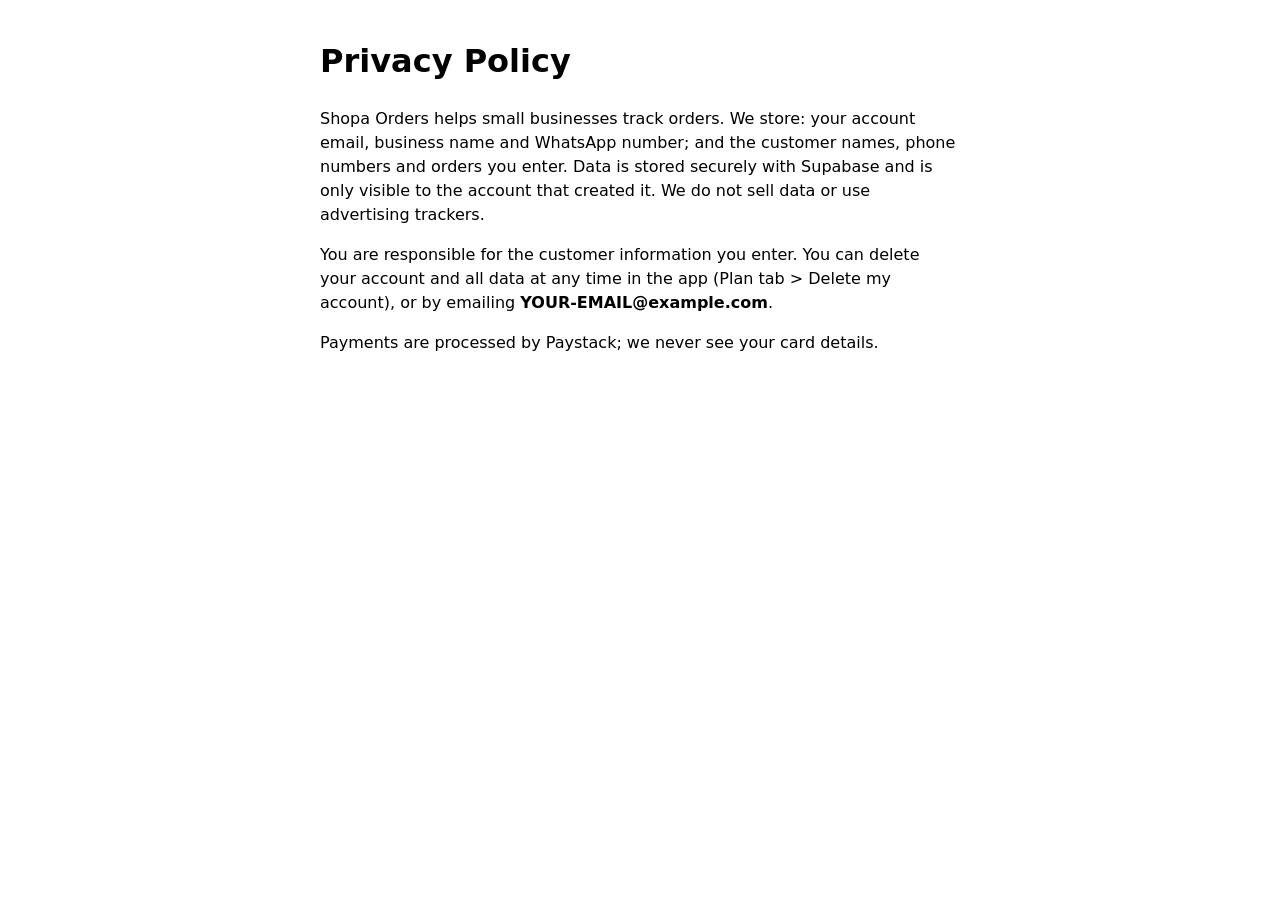
==== privacy.html @ 6ee58ea8 "Shopa Orders first version" ====
<!doctype html><meta charset=utf-8><meta name=viewport content="width=device-width,initial-scale=1"><title>Privacy Policy – Shopa Orders</title><body style="font:16px system-ui;max-width:640px;margin:auto;padding:16px;line-height:1.5"><h1>Privacy Policy</h1>
<p>Shopa Orders helps small businesses track orders. We store: your account email, business name and WhatsApp number; and the customer names, phone numbers and orders you enter. Data is stored securely with Supabase and is only visible to the account that created it. We do not sell data or use advertising trackers.</p>
<p>You are responsible for the customer information you enter. You can delete your account and all data at any time in the app (Plan tab > Delete my account), or by emailing <b>YOUR-EMAIL@example.com</b>.</p><p>Payments are processed by Paystack; we never see your card details.</p></body>
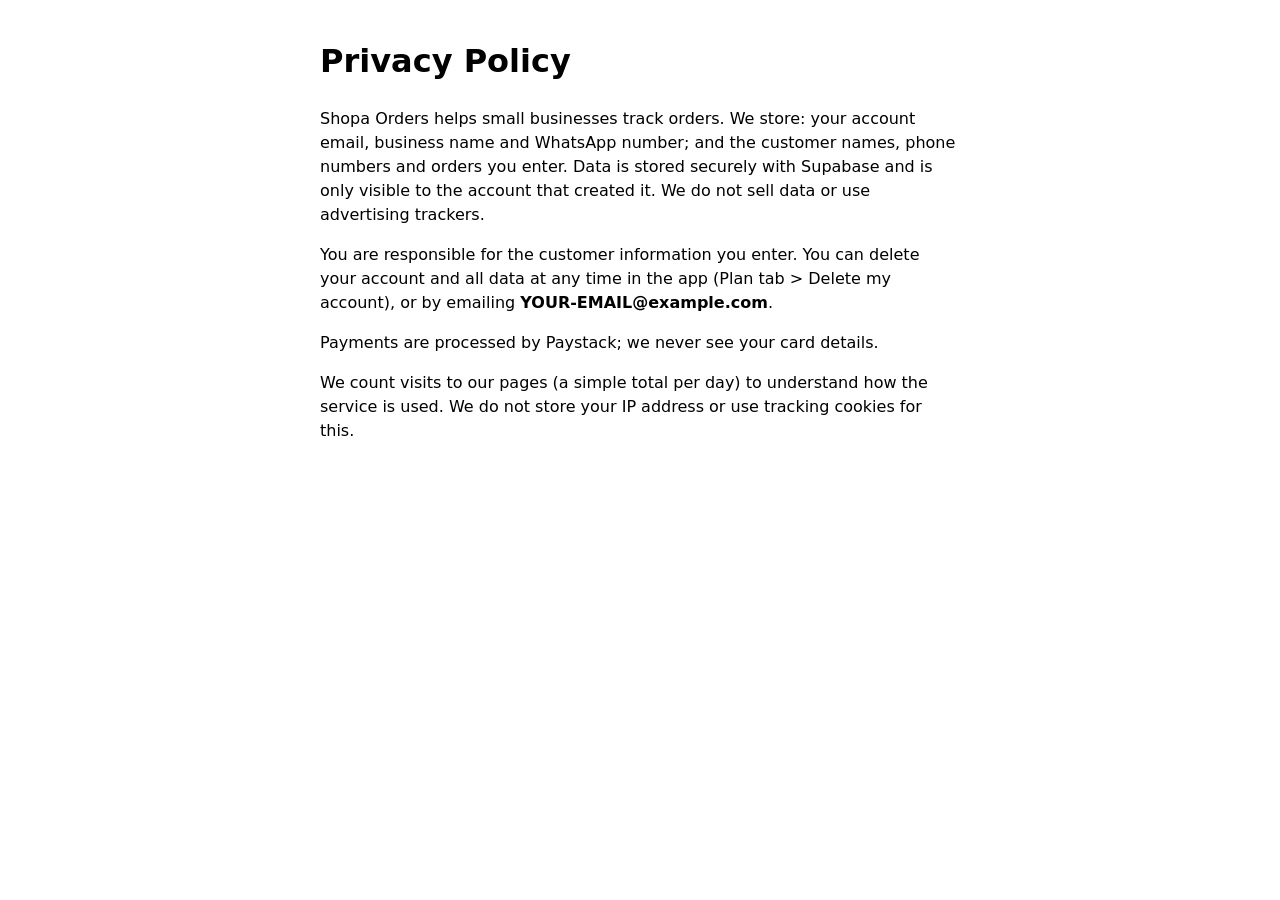
==== commit 2f34fcc8: "Admin dashboard" ====
--- a/privacy.html
+++ b/privacy.html
@@ -1,3 +1,3 @@
 <!doctype html><meta charset=utf-8><meta name=viewport content="width=device-width,initial-scale=1"><title>Privacy Policy – Shopa Orders</title><body style="font:16px system-ui;max-width:640px;margin:auto;padding:16px;line-height:1.5"><h1>Privacy Policy</h1>
 <p>Shopa Orders helps small businesses track orders. We store: your account email, business name and WhatsApp number; and the customer names, phone numbers and orders you enter. Data is stored securely with Supabase and is only visible to the account that created it. We do not sell data or use advertising trackers.</p>
-<p>You are responsible for the customer information you enter. You can delete your account and all data at any time in the app (Plan tab > Delete my account), or by emailing <b>YOUR-EMAIL@example.com</b>.</p><p>Payments are processed by Paystack; we never see your card details.</p></body>
+<p>You are responsible for the customer information you enter. You can delete your account and all data at any time in the app (Plan tab > Delete my account), or by emailing <b>YOUR-EMAIL@example.com</b>.</p><p>Payments are processed by Paystack; we never see your card details.</p><p>We count visits to our pages (a simple total per day) to understand how the service is used. We do not store your IP address or use tracking cookies for this.</p></body>
